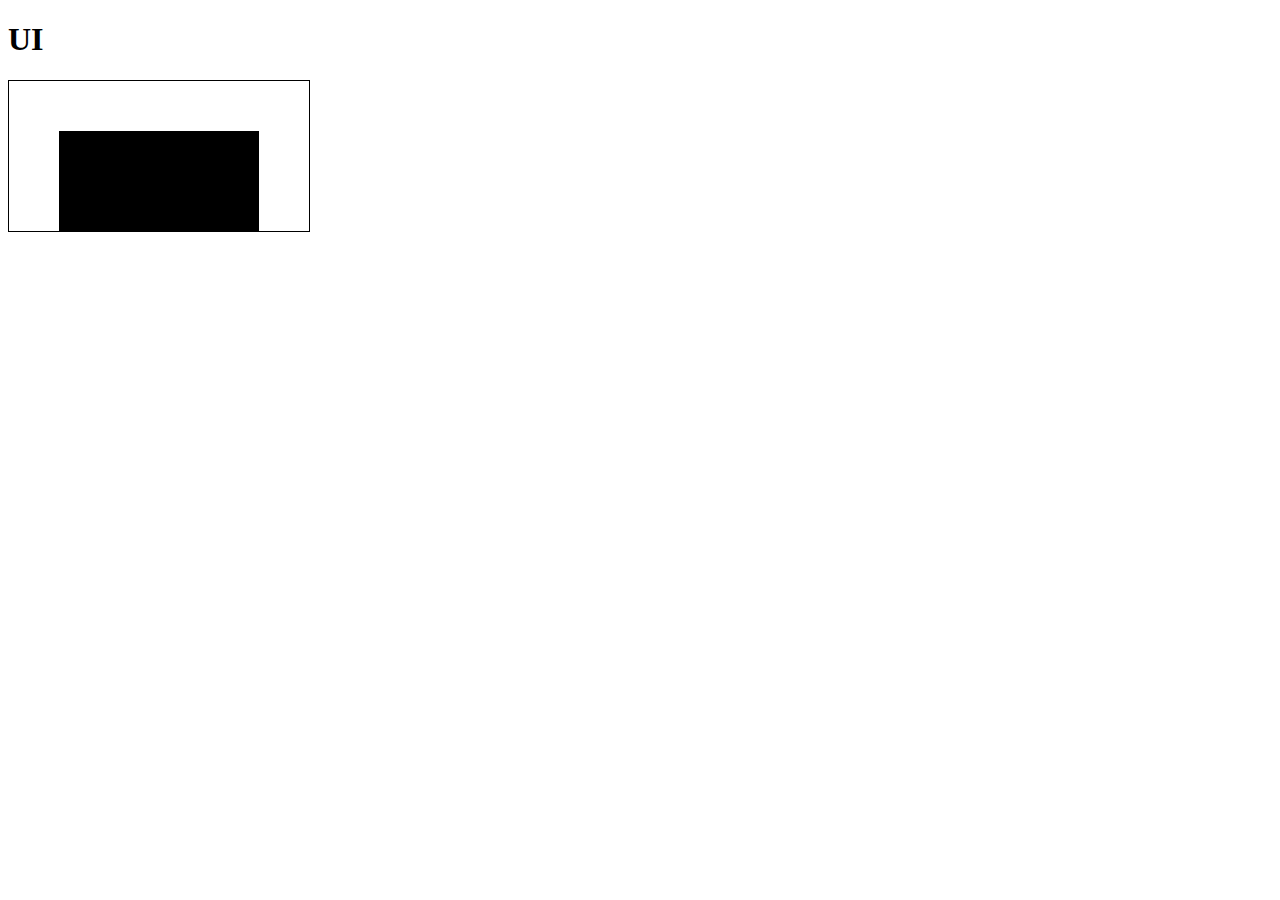
==== index.html @ f156975e "add initial canvas interactivity" ====
<!DOCTYPE html>
<html lang="en">
<head>
    <meta charset="UTF-8">
    <meta name="viewport" content="width=device-width, initial-scale=1.0">
    <title>Interactive line</title>
    <link rel="stylesheet" href="style.css">
    <script src="script.js"></script>
</head>
<body>
    <h1>UI</h1>
    <canvas id="canvas"></canvas>
</body>
</html>
---- style.css ----
canvas {
    border: 1px solid black;
}
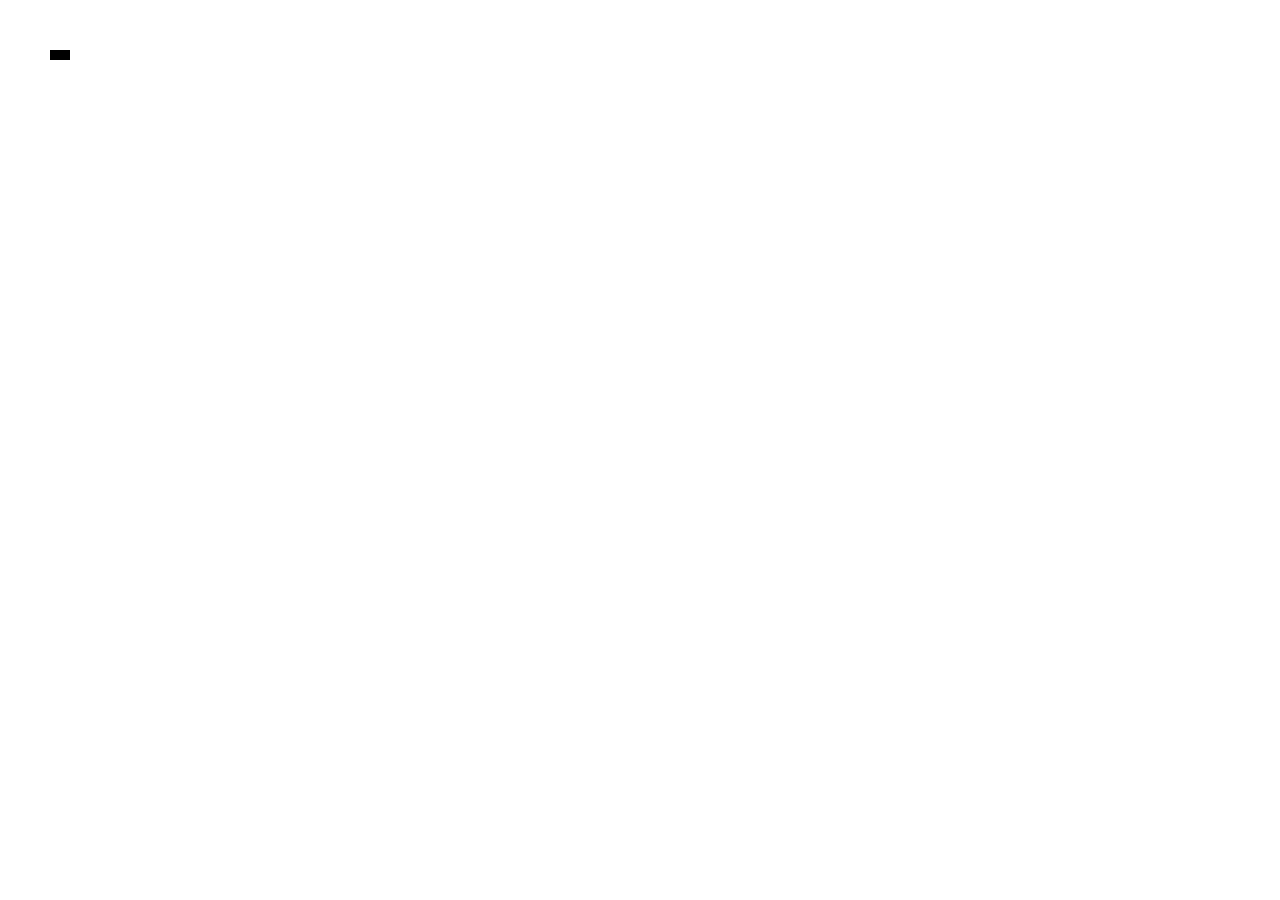
==== commit d31a5a84: "add line that represents kilometers" ====
--- a/index.html
+++ b/index.html
@@ -8,7 +8,6 @@
     <script src="script.js"></script>
 </head>
 <body>
-    <h1>UI</h1>
     <canvas id="canvas"></canvas>
 </body>
 </html>--- a/style.css
+++ b/style.css
@@ -1,3 +1,8 @@
+body {
+    margin: 0%;
+    padding: 0%;
+}
 canvas {
-    border: 1px solid black;
+    display: block;
+    position: relative;
 }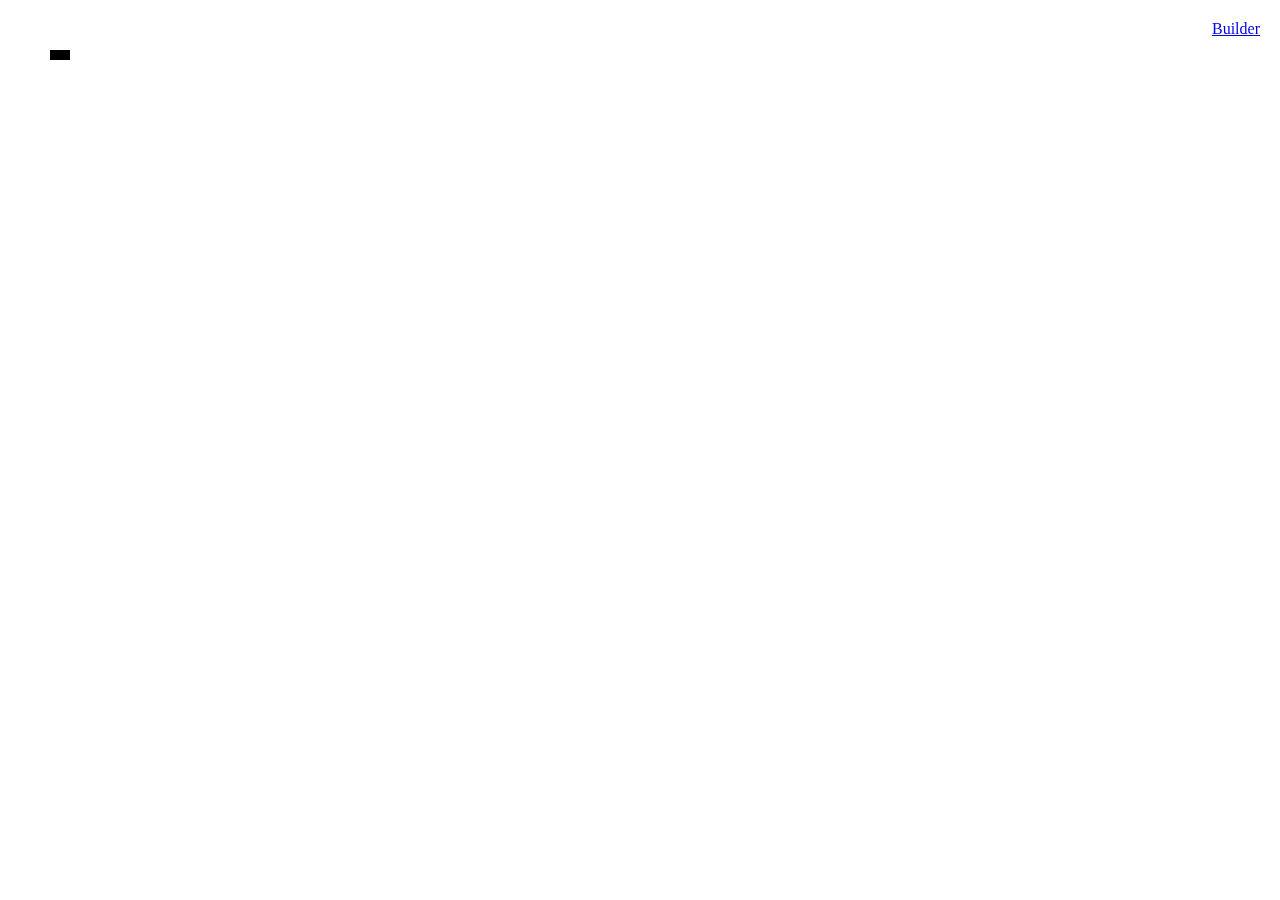
==== commit 79c97f6b: "add a notion-like builder page" ====
--- a/index.html
+++ b/index.html
@@ -8,6 +8,9 @@
     <script src="script.js"></script>
 </head>
 <body>
+    <div id="navigation">
+        <a href="/builder/notionlike_builder.html">Builder</a>
+    </div>
     <canvas id="canvas"></canvas>
 </body>
 </html>--- a/style.css
+++ b/style.css
@@ -5,4 +5,11 @@
 canvas {
     display: block;
     position: relative;
+}
+#navigation {
+    position: absolute;
+    top: 20px;
+    right: 20px;
+    z-index: 1;
+    
 }